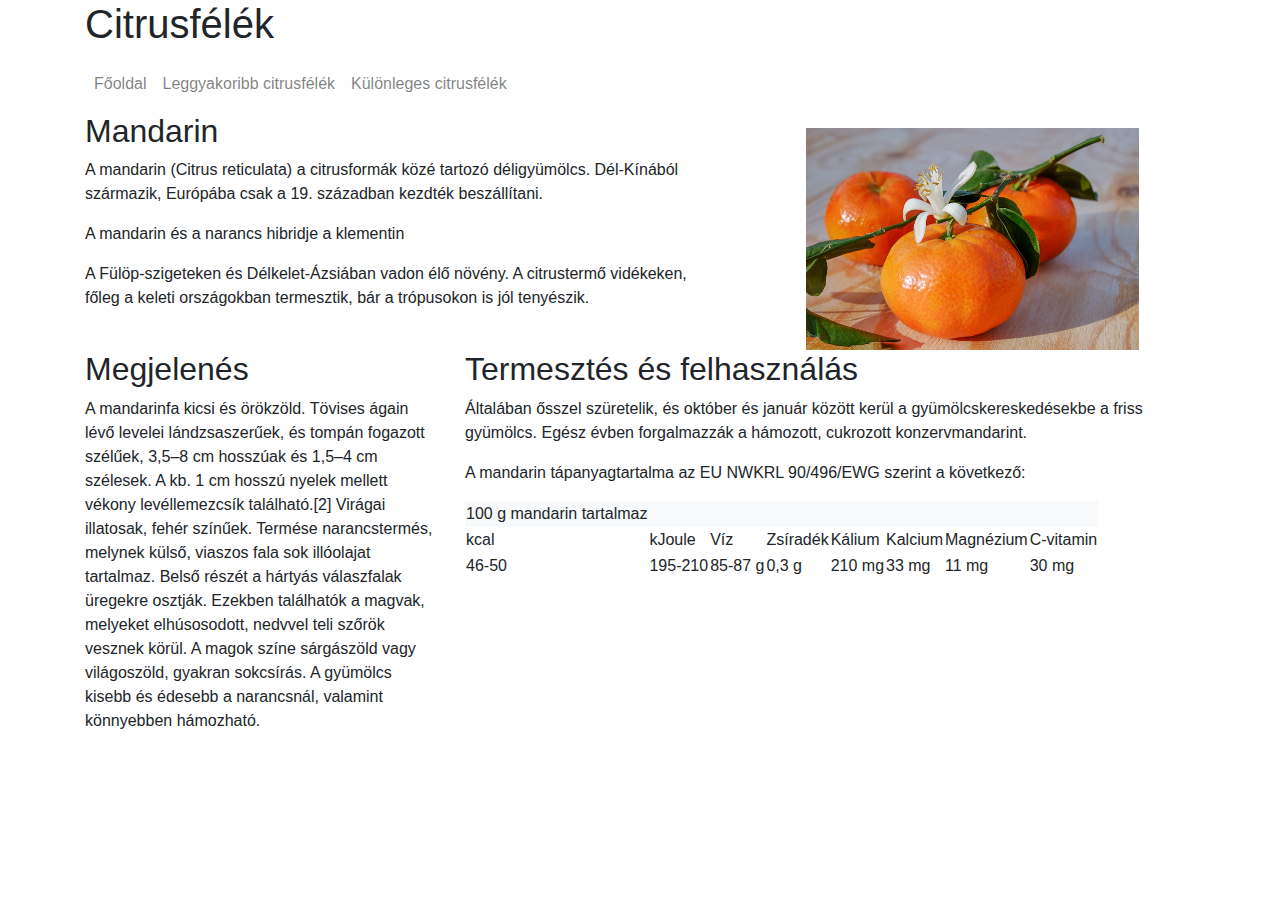
==== mandarin.html @ adc36752 "citrusfelek" ====
<!DOCTYPE html>
<html>

<head>    
    <meta name="viewport" content="width=device-width, initial-scale=1, shrink-to-fit=no">    
    <link rel="stylesheet" href="bootstrap/css/bootstrap.min.css">    
</head>

<body>
    <header class="container">
        <div class="row">
            <div class="col-12">
                <h1 class="d-none d-sm-block">Citrusfélék</h1>
            </div>
        </div>
    </header>
    <nav class="container navbar navbar-expand-lg navbar-light ">
        <button class="navbar-toggler ml-auto" type="button" data-toggle="collapse" data-target="#navbarNavAltMarkup"
            aria-controls="navbarNavAltMarkup" aria-expanded="false" aria-label="Toggle navigation">
            <span class="navbar-toggler-icon"></span>
        </button>
        <div class="collapse navbar-collapse" id="navbarNavAltMarkup">
            <div class="navbar-nav">
                <a class="nav-link" href="index.html">Főoldal</a>
                <a class="nav-link" href="index.html#leggyakoribb">Leggyakoribb citrusfélék</a>
                <a class="nav-link" href="index.html#kulonleges">Különleges citrusfélék</a>                
            </div>
        </div>
    </nav>
    <main class="container ">
        <article class="row">
            <div class="col-md-7">
                <h2>Mandarin</h2>
                <p>A mandarin (Citrus reticulata) a citrusformák közé tartozó déligyümölcs.
                    Dél-Kínából származik, Európába csak a 19. században kezdték beszállítani.</p>
                <p>A mandarin és a narancs hibridje a klementin</p>
                <p>A Fülöp-szigeteken és Délkelet-Ázsiában vadon élő növény. A citrustermő vidékeken, főleg a keleti
                    országokban termesztik, bár a trópusokon is jól tenyészik.</p>

            </div>
            <div class="col-md-5">
                <img src="img/mandarin2.jpg" class="w-75 mt-3 mx-auto d-block" alt="Mandarin">
            </div>
            <div class="col-12 col-xl-4">
                <h2>Megjelenés</h2>
                <p>A mandarinfa kicsi és örökzöld. Tövises ágain lévő levelei lándzsaszerűek, és tompán fogazott
                    szélűek, 3,5–8 cm hosszúak és 1,5–4 cm szélesek. A kb. 1 cm hosszú nyelek mellett vékony
                    levéllemezcsík található.[2] Virágai illatosak, fehér színűek. Termése narancstermés, melynek külső,
                    viaszos fala sok illóolajat tartalmaz. Belső részét a hártyás válaszfalak üregekre osztják. Ezekben
                    találhatók a magvak, melyeket elhúsosodott, nedvvel teli szőrök vesznek körül. A magok színe
                    sárgászöld vagy világoszöld, gyakran sokcsírás. A gyümölcs kisebb és édesebb a narancsnál, valamint
                    könnyebben hámozható. </p>
            </div>
            <div class="col-12 col-xl-8">
                <h2>Termesztés és felhasználás</h2>
                <p>
                    Általában ősszel szüretelik, és október és január között kerül a gyümölcskereskedésekbe a friss
                    gyümölcs. Egész évben forgalmazzák a hámozott, cukrozott konzervmandarint.</p>

                <p class="d-none d-md-block"> A mandarin tápanyagtartalma az EU NWKRL 90/496/EWG szerint a következő:
                </p>
                <table class="d-none d-md-table">
                    <thead>
                        <tr class="bg-light">
                            <td>100 g mandarin tartalmaz</td>
                            <td></td>
                            <td></td>
                            <td></td>
                            <td></td>
                            <td></td>
                            <td></td>
                            <td></td>
                        </tr>
                        <tr>
                            <td>kcal</td>
                            <td>kJoule</td>
                            <td>Víz</td>
                            <td>Zsíradék</td>
                            <td>Kálium</td>
                            <td>Kalcium</td>
                            <td>Magnézium</td>
                            <td>C-vitamin</td>
                        </tr>
                    </thead>
                    <tbody>
                        <tr>
                            <td>46-50</td>
                            <td>195-210</td>
                            <td>85-87 g</td>
                            <td>0,3 g</td>
                            <td>210 mg</td>
                            <td>33 mg</td>
                            <td>11 mg</td>
                            <td>30 mg</td>
                        </tr>
                    </tbody>
                </table>
            </div>
        </article>
    </main>
    <script src="bootstrap/js/jquery-3.5.1.min.js"></script>
    <script src="bootstrap/js/bootstrap.min.js"></script>
</body>

</html>
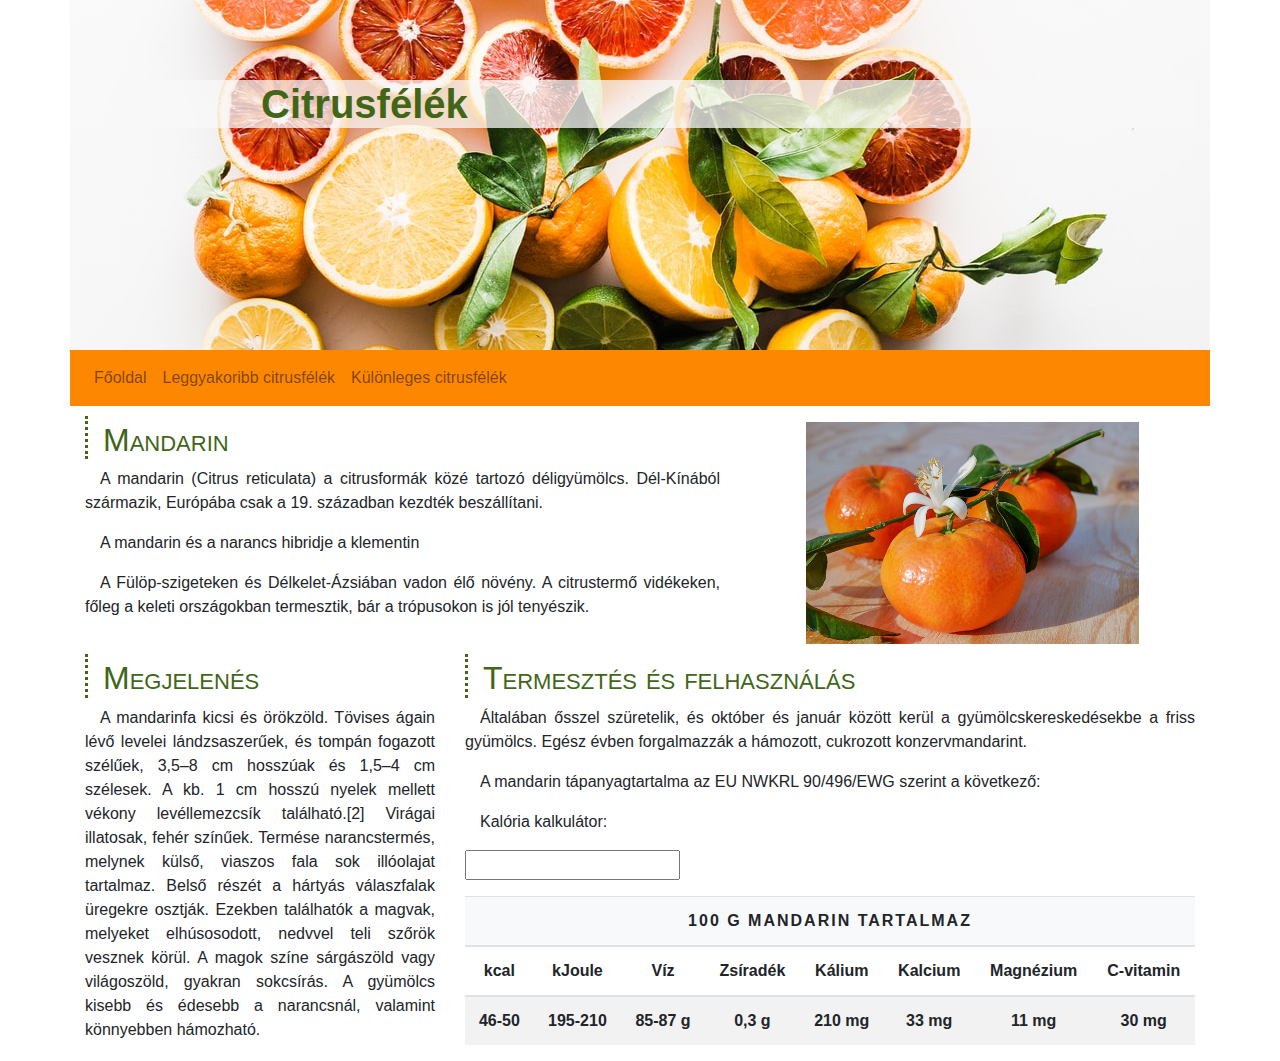
==== commit 9eb2982d: "citrusfelek2" ====
--- a/mandarin.html
+++ b/mandarin.html
@@ -1,9 +1,12 @@
+
 <!DOCTYPE html>
-<html>
+<html lang="hu">
 
-<head>    
-    <meta name="viewport" content="width=device-width, initial-scale=1, shrink-to-fit=no">    
-    <link rel="stylesheet" href="bootstrap/css/bootstrap.min.css">    
+<head>
+    <meta name="viewport" charset="utf-8" content="width=device-width, initial-scale=1, shrink-to-fit=no">    
+    <link rel="stylesheet" href="bootstrap/css/bootstrap.min.css">   
+    <link rel="stylesheet" href="css/style.css"> 
+    <title>Mandarin</title>
 </head>
 
 <body>
@@ -59,39 +62,36 @@
 
                 <p class="d-none d-md-block"> A mandarin tápanyagtartalma az EU NWKRL 90/496/EWG szerint a következő:
                 </p>
-                <table class="d-none d-md-table">
+
+                <p class="d-none d-md-block">Kalória kalkulátor:
+                </p>
+                <p class="d-none d-md-block"></p><input type="text"></p>
+                <table class="d-none d-md-table table table-striped">
                     <thead>
                         <tr class="bg-light">
-                            <td>100 g mandarin tartalmaz</td>
-                            <td></td>
-                            <td></td>
-                            <td></td>
-                            <td></td>
-                            <td></td>
-                            <td></td>
-                            <td></td>
+                            <th colspan="8" class="text-uppercase">100 g mandarin tartalmaz</th>
                         </tr>
                         <tr>
-                            <td>kcal</td>
-                            <td>kJoule</td>
-                            <td>Víz</td>
-                            <td>Zsíradék</td>
-                            <td>Kálium</td>
-                            <td>Kalcium</td>
-                            <td>Magnézium</td>
-                            <td>C-vitamin</td>
+                            <th>kcal</th>
+                            <th>kJoule</th>
+                            <th>Víz</th>
+                            <th>Zsíradék</th>
+                            <th>Kálium</th>
+                            <th>Kalcium</th>
+                            <th>Magnézium</th>
+                            <th>C-vitamin</th>
                         </tr>
                     </thead>
                     <tbody>
                         <tr>
-                            <td>46-50</td>
-                            <td>195-210</td>
-                            <td>85-87 g</td>
-                            <td>0,3 g</td>
-                            <td>210 mg</td>
-                            <td>33 mg</td>
-                            <td>11 mg</td>
-                            <td>30 mg</td>
+                            <th>46-50</th>
+                            <th>195-210</th>
+                            <th>85-87 g</th>
+                            <th>0,3 g</th>
+                            <th>210 mg</th>
+                            <th>33 mg</th>
+                            <th>11 mg</th>
+                            <th>30 mg</th>
                         </tr>
                     </tbody>
                 </table>
--- a/css/style.css
+++ b/css/style.css
@@ -0,0 +1,63 @@
+
+header{    
+    background-position: center center;
+    height: 350px;
+    background-image: url(../img/bg2.jpg);
+}
+
+h1{
+    background-color: rgb(248, 248, 248, 75%);
+    margin-top: 80px;
+    padding-left: 11rem; 
+    font-family: Verdana, Geneva, Tahoma, sans-serif;
+    font-weight: bold;
+    color: #416618;
+}
+
+h2{    
+    margin-top: 10px;
+    color: #416618;
+    border-left: dotted 3px #416618;
+    font-variant: small-caps;
+    padding-top: 5px;
+    padding-left: 15px;
+    padding-right: 15px;
+
+
+}
+
+h3{    
+    font-weight: bold;
+    color: #894f3b; 
+    font-size: 2,275rem;
+    text-align: center;
+    letter-spacing: 1px;
+ 
+}
+
+
+li{
+    list-style-image: url(../img/lemon2.png);
+    float: left;
+    margin-left: 40px;
+}
+
+
+td,th{
+    text-align: center;
+}
+
+thead>tr:first-child{    
+    letter-spacing: 2px;    
+    text-transform: uppercase;
+}
+
+.navbar{
+    background-color: #fd8800;
+}
+
+p{
+    text-align: justify;
+    text-indent: 15px;
+}
+
